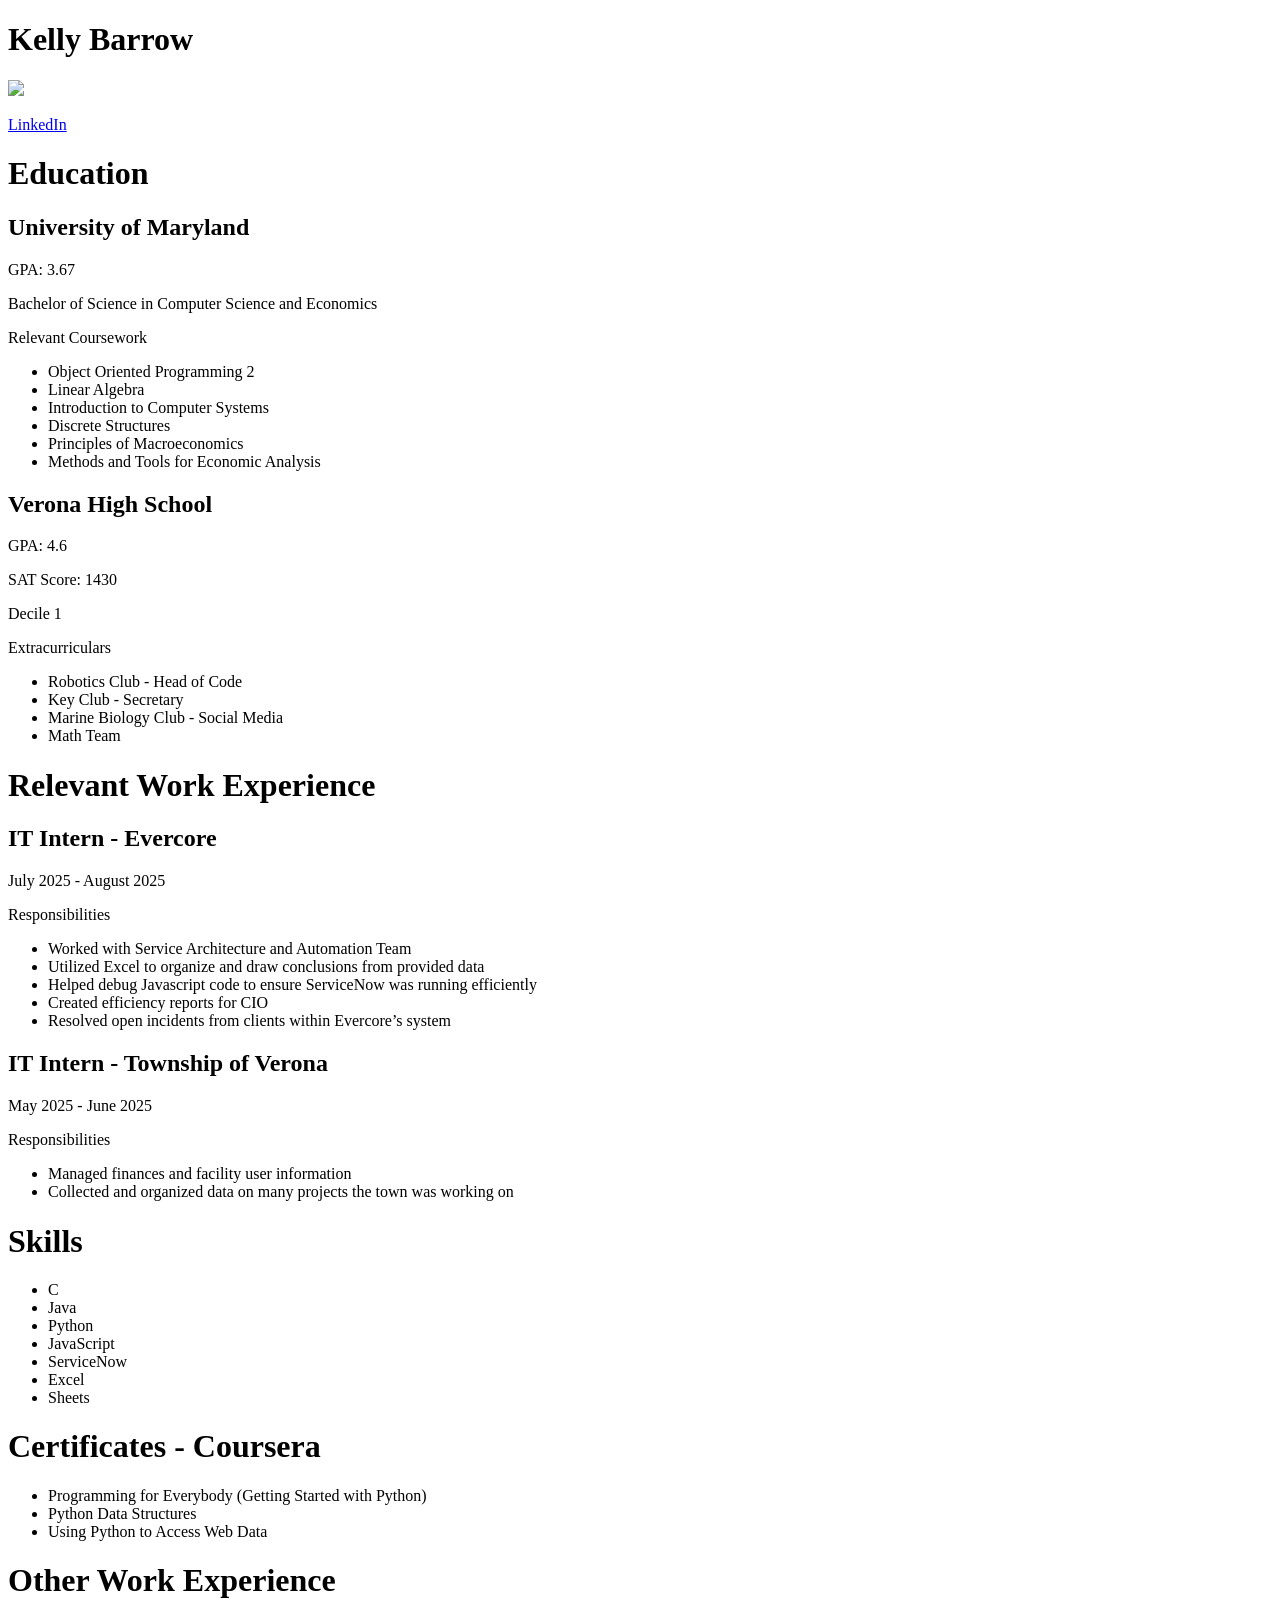
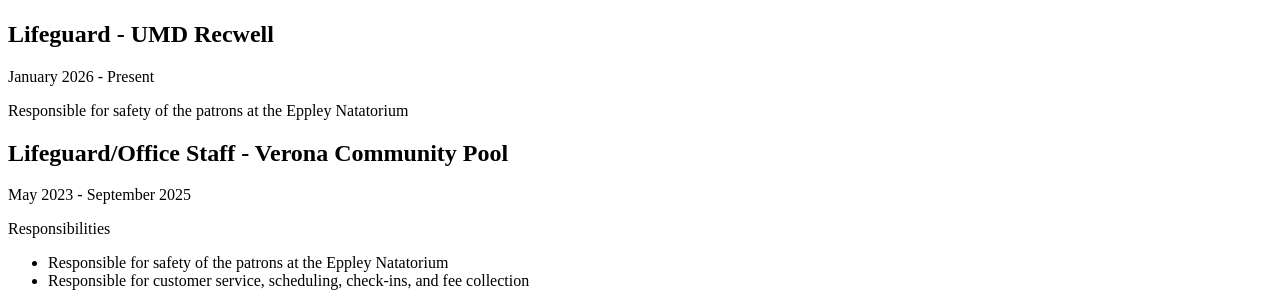
==== index.html @ 0482310b "wrote website" ====
<!DOCTYPE html>
<html lang="en">
<head>
    <meta charset="UTF-8">
    <meta name="viewport" content="width=device-width, initial-scale=1.0">
    <title>Document</title>
</head>
<body>
    <h1>Kelly Barrow</h1>
    <p>
        <img src="https://media.licdn.com/dms/image/v2/D5603AQE99ZgryJJDUA/profile-displayphoto-scale_400_400/B56ZfQlLeMHoAk-/0/1751551097616?e=1774483200&v=beta&t=L_D0znHqMIEsN1S5aTbk7ua87wdEkGIpbnDuqaVQbB8" width="200">
    </p>
        <p>
    <a href="https://www.linkedin.com/in/kelly-barrow" target="_blank">LinkedIn</a>
    </p>
    <h1> Education </h1>
    <div>
    <h2> University of Maryland </h2>
        <p> GPA: 3.67 </p>
        <p> Bachelor of Science in Computer Science and Economics </p>
        <p> Relevant Coursework </p>
        <ul>
            <li> Object Oriented Programming 2 </li>
            <li> Linear Algebra </li>
            <li> Introduction to Computer Systems </li>
            <li> Discrete Structures </li>
            <li> Principles of Macroeconomics </li>
            <li> Methods and Tools for Economic Analysis </li>
        </ul>
    <h2> Verona High School </h2>
        <p> GPA: 4.6 </p>
        <p> SAT Score: 1430 </p>
        <p> Decile 1 </p>
        <p> Extracurriculars
        <ul>
            <li> Robotics Club - Head of Code </li>
            <li> Key Club - Secretary </li>
            <li> Marine Biology Club - Social Media </li>
            <li> Math Team </li>
        </ul>
    </div>
    <h1> Relevant Work Experience </h1>
    <div>
        <h2> IT Intern - Evercore</h2>
        <p> July 2025 - August 2025</p>
        <p> Responsibilities </p>
         <ul>
            <li> Worked with Service Architecture and Automation Team </li>
            <li> Utilized Excel to organize and draw conclusions from provided data </li>
            <li> Helped debug Javascript code to ensure ServiceNow was running efficiently </li>
            <li> Created efficiency reports for CIO </li>
            <li> Resolved open incidents from clients within Evercore’s system </li>
        </ul>    
        <h2> IT Intern - Township of Verona </h2>
        <p> May 2025 - June 2025</p>
        <p> Responsibilities </p>
         <ul>
            <li> Managed finances and facility user information </li>
            <li> Collected and organized data on many projects the town was working on </li>
        </ul>     
    </div>
    <h1> Skills </h1>
    <div>
        <ul>
            <li> C</li>
            <li> Java </li>
            <li> Python </li>
            <li> JavaScript </li>
            <li> ServiceNow </li>
            <li> Excel </li>
            <li> Sheets </li>
        </ul>
    </div>
    <h1> Certificates - Coursera </h1>
    <div>
        <ul>
            <li>Programming for Everybody (Getting Started with Python) </li>
            <li>Python Data Structures </li>
            <li> Using Python to Access Web Data </li>
        </ul>
    </div>
    <h1> Other Work Experience </h1>
    <div>
        <h2> Lifeguard - UMD Recwell </h2>
        <p> January 2026 - Present </p>
        <p> Responsible for safety of the patrons at the Eppley Natatorium </p>  
        <h2> Lifeguard/Office Staff - Verona Community Pool </h2>
        <p> May 2023 - September 2025</p>
        <p> Responsibilities </p>
         <ul>
            <li> Responsible for safety of the patrons at the Eppley Natatorium </li>
            <li> Responsible for customer service, scheduling, check-ins, and fee collection </li>
        </ul>  
    </div>
</body>
</html>
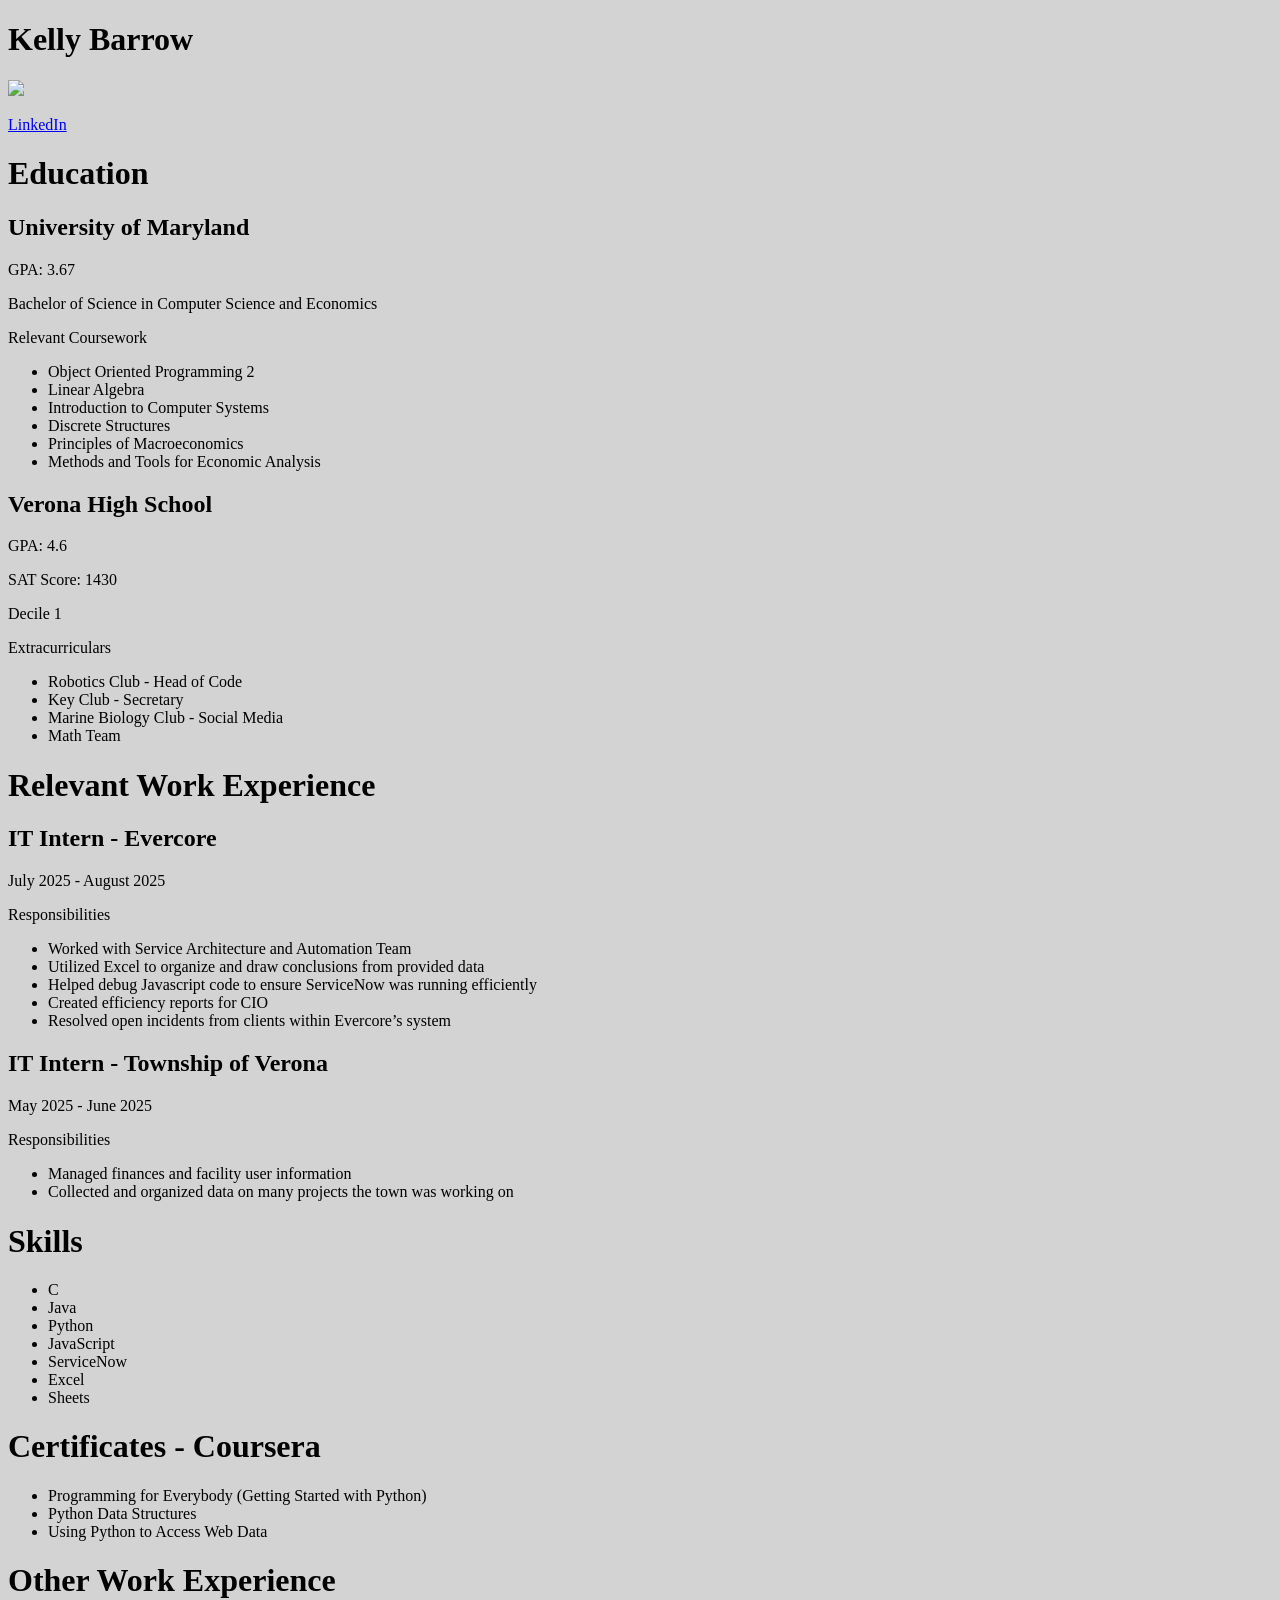
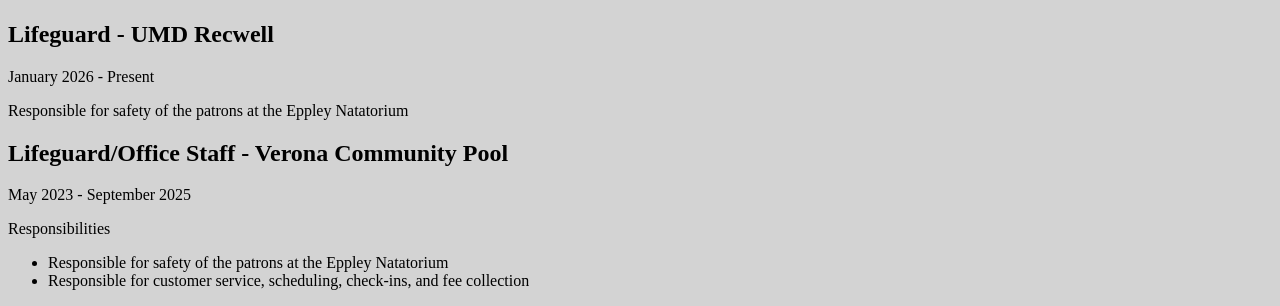
==== commit 7710efad: "finished" ====
--- a/index.html
+++ b/index.html
@@ -4,6 +4,7 @@
     <meta charset="UTF-8">
     <meta name="viewport" content="width=device-width, initial-scale=1.0">
     <title>Document</title>
+    <link rel="stylesheet" href="style.css">
 </head>
 <body>
     <h1>Kelly Barrow</h1>
--- a/style.css
+++ b/style.css
@@ -0,0 +1,4 @@
+body {
+  background-color: lightgrey;
+  
+}
